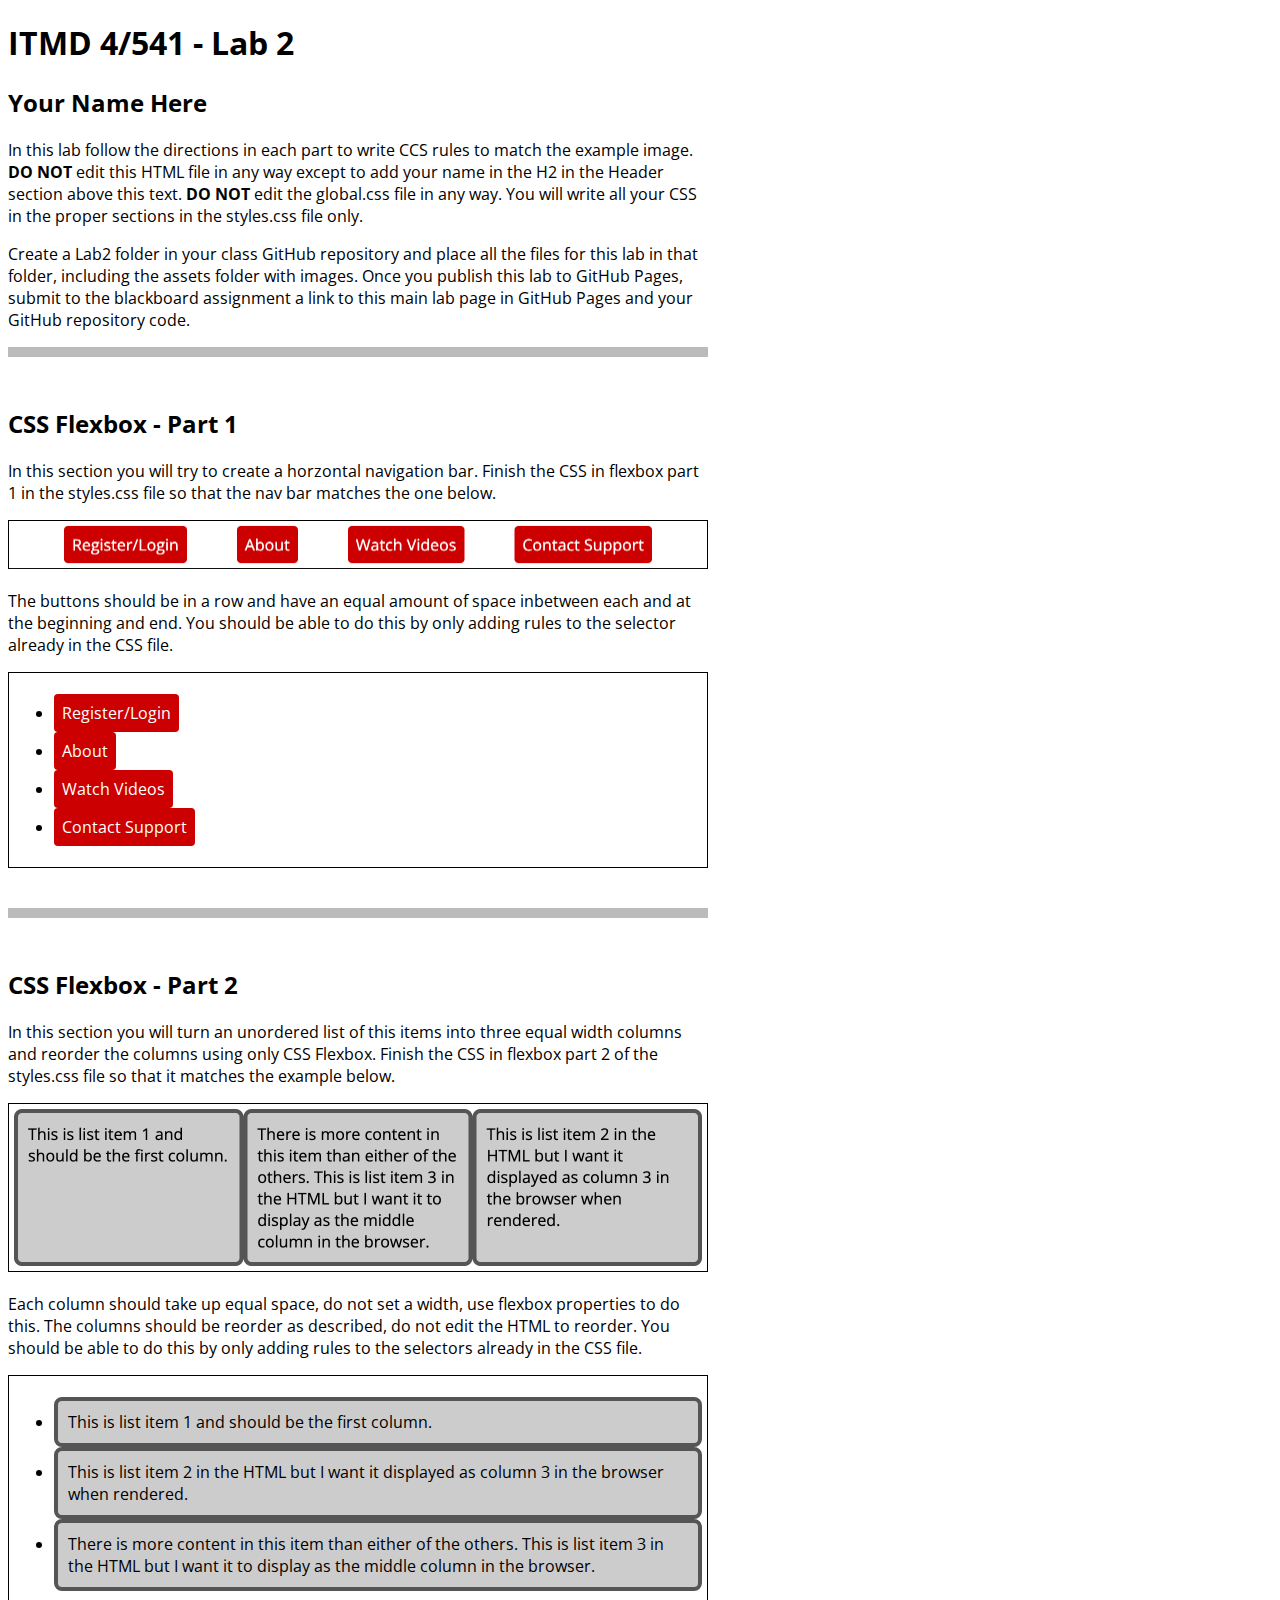
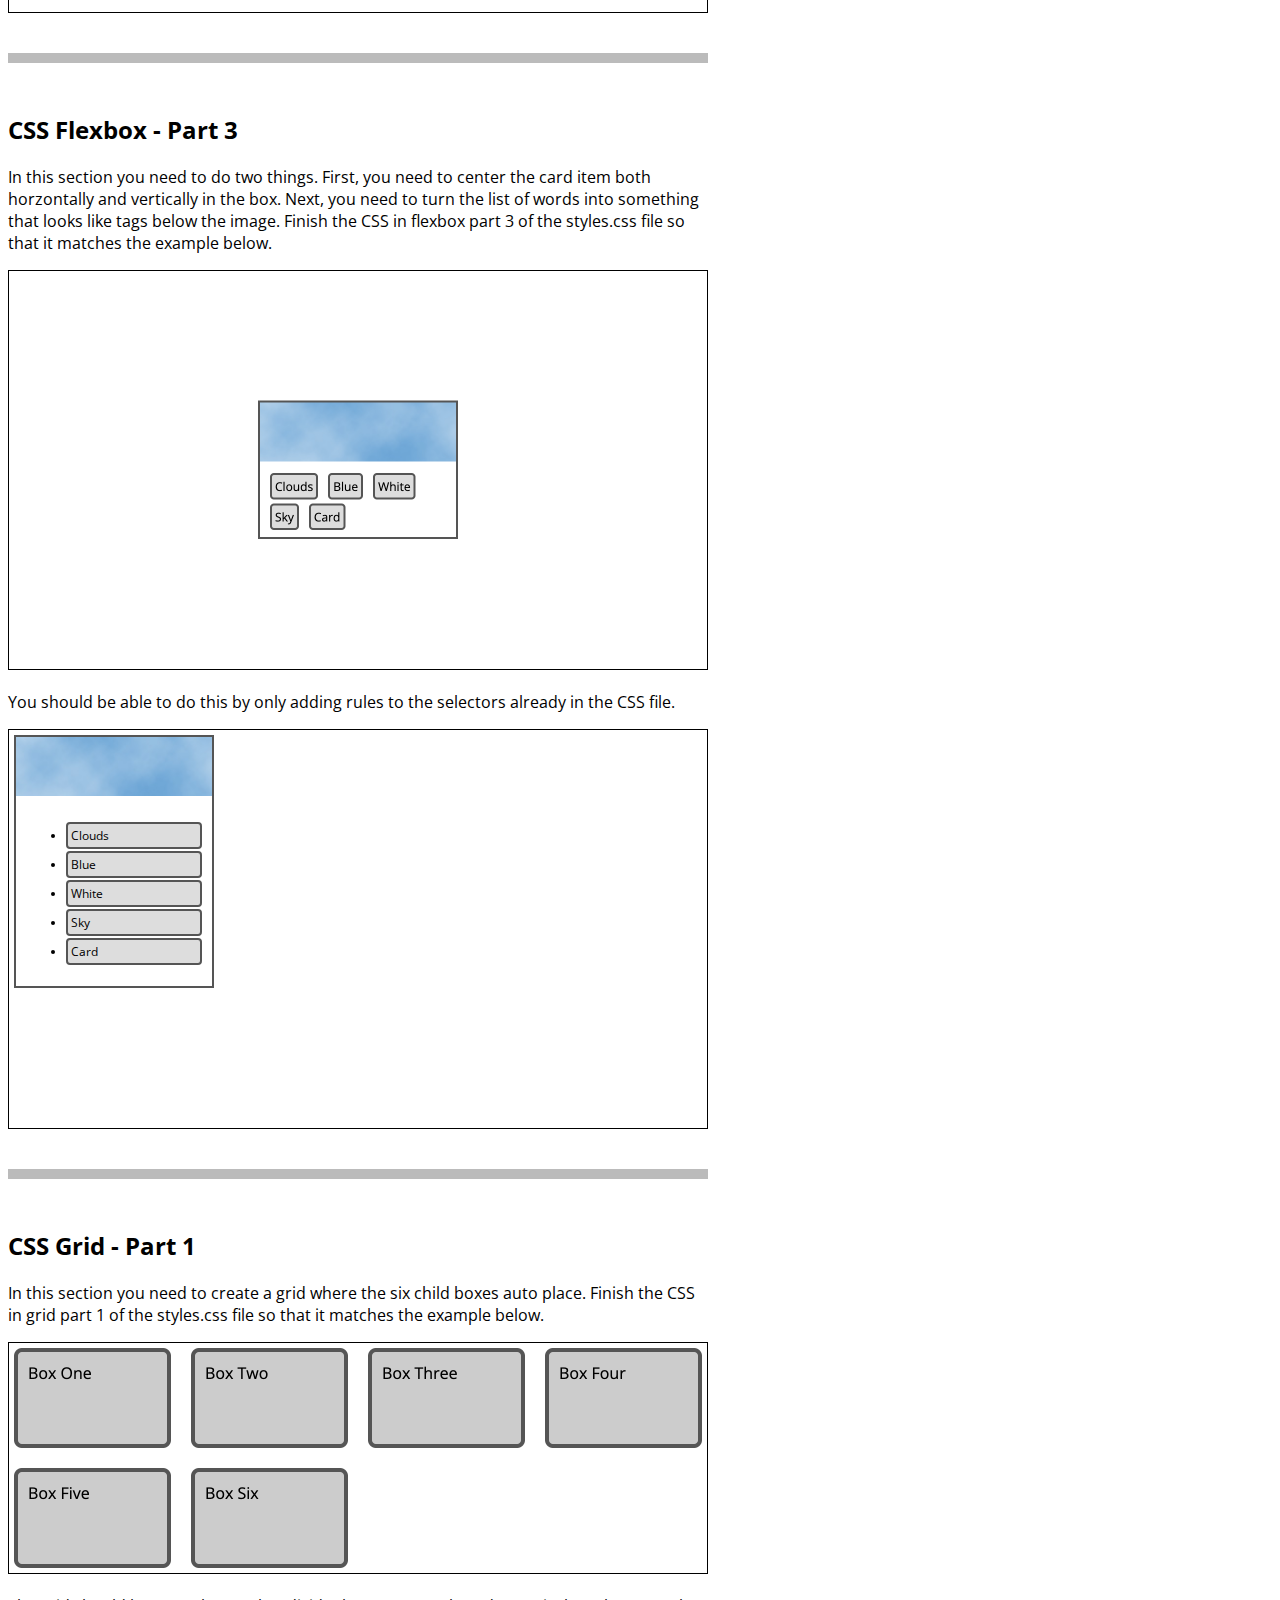
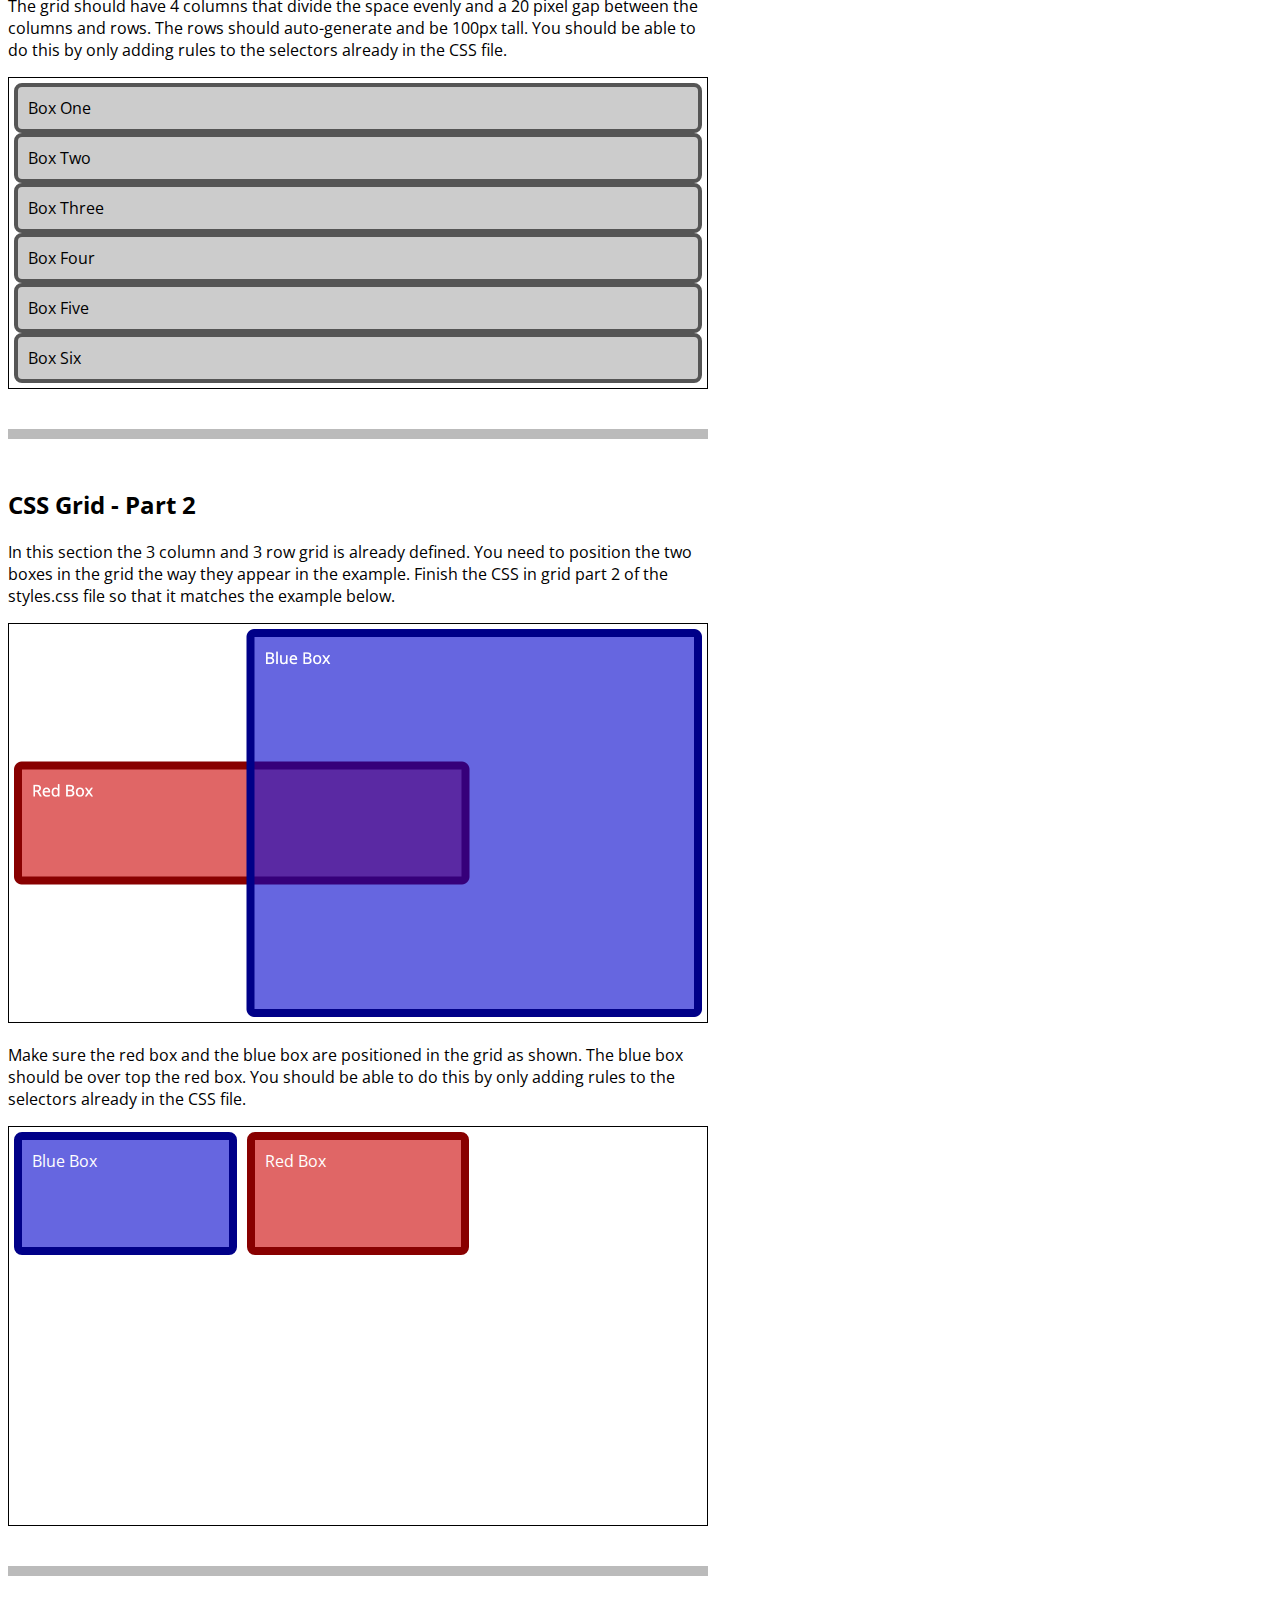
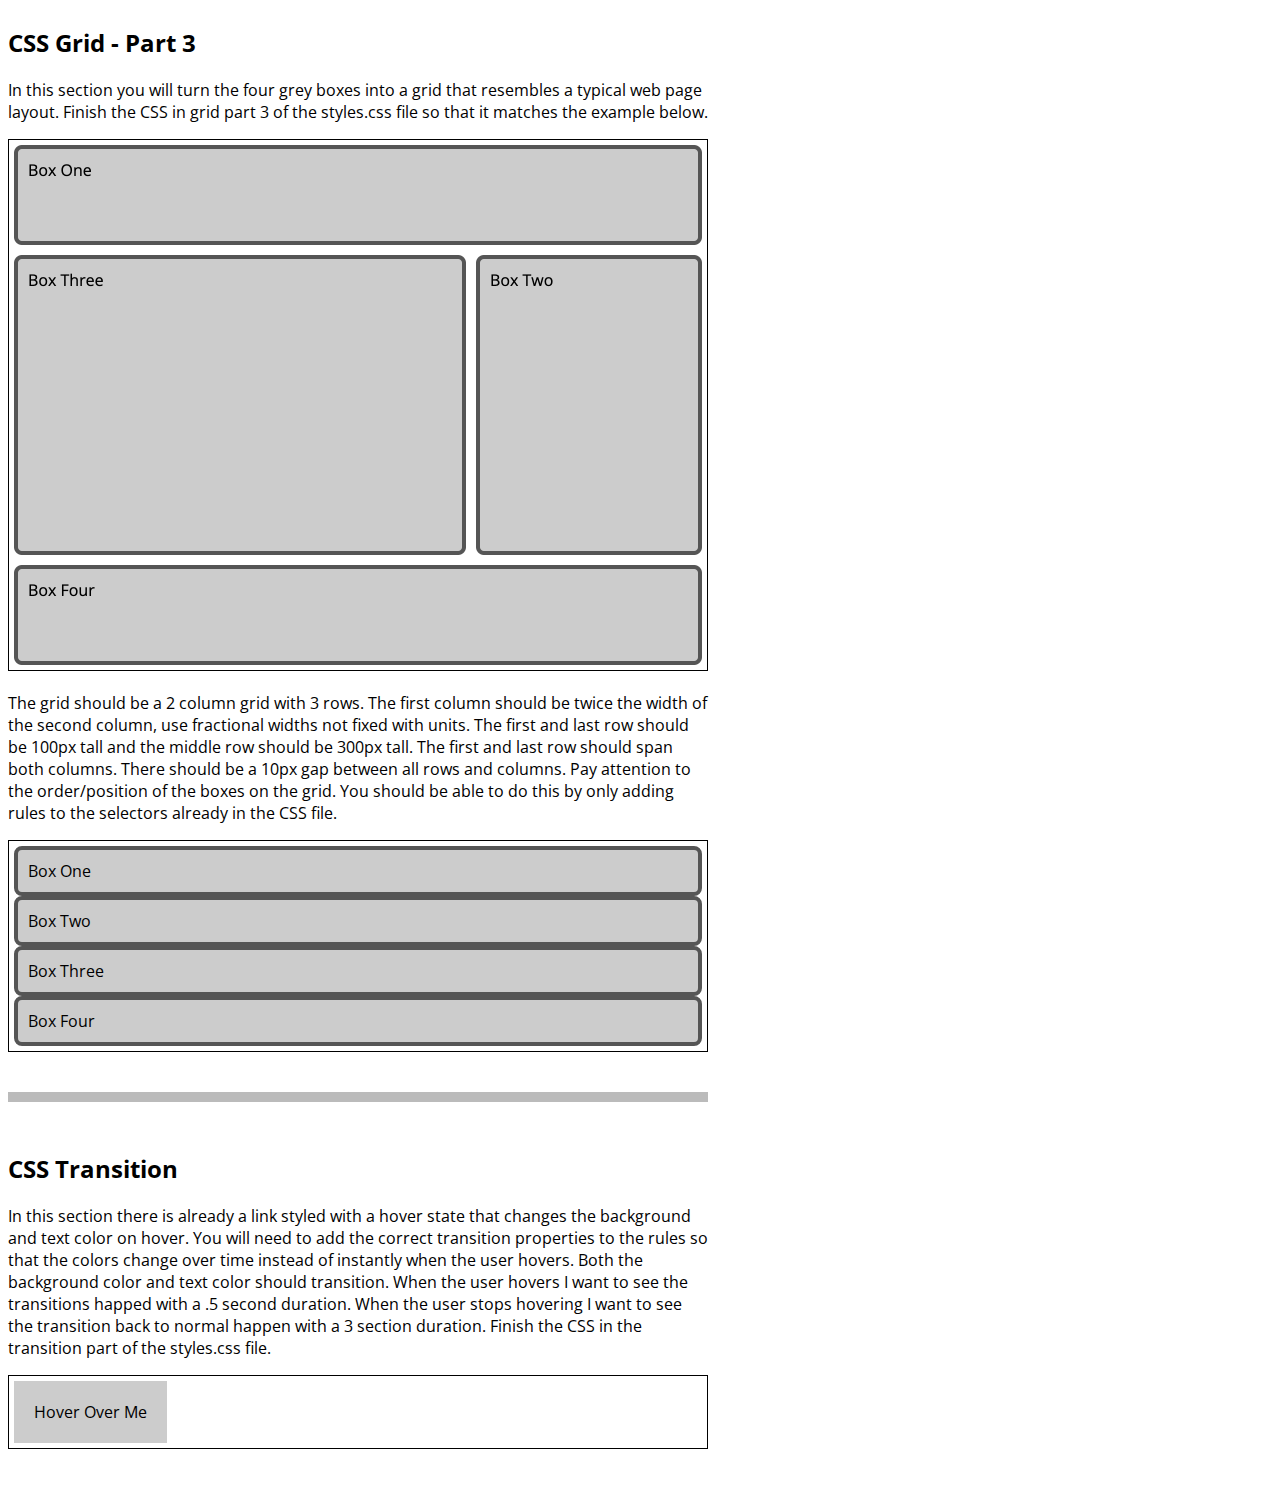
==== Lab2/Lab2/index.html @ 0c4f2bd1 "updates" ====
<!DOCTYPE html>
<html lang="en">
<head>
  <meta charset="UTF-8">
  <meta http-equiv="X-UA-Compatible" content="IE=edge">
  <meta name="viewport" content="width=device-width, initial-scale=1.0">
  <title>ITMD 4/541 - Lab 2</title>
  <link rel="preconnect" href="https://fonts.googleapis.com">
  <link rel="preconnect" href="https://fonts.gstatic.com" crossorigin>
  <link href="https://fonts.googleapis.com/css2?family=Open+Sans:ital,wght@0,400;0,700;1,400&display=swap" rel="stylesheet">
  <link href="assets/global.css" rel="stylesheet">
  <link href="styles.css" rel="stylesheet">
</head>
<body>
  <header class="w700">
    <h1>ITMD 4/541 - Lab 2</h1>
    <h2>Your Name Here</h2>
    <p>In this lab follow the directions in each part to write CCS rules to match the example image. <strong>DO NOT</strong> edit this HTML file in any way except to add your name in the H2 in the Header section above this text. <strong>DO NOT</strong> edit the global.css file in any way. You will write all your CSS in the proper sections in the styles.css file only.</p>
    <p>Create a Lab2 folder in your class GitHub repository and place all the files for this lab in that folder, including the assets folder with images. Once you publish this lab to GitHub Pages, submit to the blackboard assignment a link to this main lab page in GitHub Pages and your GitHub repository code.</p>
  </header>
  <section id="flex-section1" class="w700">
    <h2>CSS Flexbox - Part 1</h2>
    <p>In this section you will try to create a horzontal navigation bar. Finish the CSS in flexbox part 1 in the styles.css file so that the nav bar matches the one below.</p>
    <img src="assets/flex-p1.png" alt="flexbox part 1 example" width="700">
    <p>The buttons should be in a row and have an equal amount of space inbetween each and at the beginning and end. You should be able to do this by only adding rules to the selector already in the CSS file.</p>
    <div class="box">
      <nav>
        <ul>
          <li><a class="btn" href="#/register">Register/Login</a></li>
          <li><a class="btn" href="#/about">About</a></li>
          <li><a class="btn" href="#/videos">Watch Videos</a></li>
          <li><a class="btn" href="#/support">Contact Support</a></li>
        </ul>
      </nav>
    </div>
  </section>
  <section id="flex-section2" class="w700">
    <h2>CSS Flexbox - Part 2</h2>
    <p>In this section you will turn an unordered list of this items into three equal width columns and reorder the columns using only CSS Flexbox. Finish the CSS in flexbox part 2 of the styles.css file so that it matches the example below.</p>
    <img src="assets/flex-p2.png" alt="flexbox part 2 example" width="700">
    <p>Each column should take up equal space, do not set a width, use flexbox properties to do this. The columns should be reorder as described, do not edit the HTML to reorder. You should be able to do this by only adding rules to the selectors already in the CSS file.</p>
    <div class="box">
      <nav>
        <ul>
          <li class="greybox item1">This is list item 1 and should be the first column.</li>
          <li class="greybox item2">This is list item 2 in the HTML but I want it displayed as column 3 in the browser when rendered.</li>
          <li class="greybox item3">There is more content in this item than either of the others. This is list item 3 in the HTML but I want it to display as the middle column in the browser.</li>
        </ul>
      </nav>
    </div>
  </section>
  <section id="flex-section3" class="w700">
    <h2>CSS Flexbox - Part 3</h2>
    <p>In this section you need to do two things. First, you need to center the card item both horzontally and vertically in the box. Next, you need to turn the list of words into something that looks like tags below the image. Finish the CSS in flexbox part 3 of the styles.css file so that it matches the example below.</p>
    <img src="assets/flex-p3.png" alt="flexbox part 3 example" width="700">
    <p>You should be able to do this by only adding rules to the selectors already in the CSS file.</p>
    <div class="box h400">
      <div class="card">
        <img src="assets/clouds.jpg" alt="clouds" width="200">
        <div class="tags">
          <ul>
            <li>Clouds</li>
            <li>Blue</li>
            <li>White</li>
            <li>Sky</li>
            <li>Card</li>
          </ul>
        </div>
      </div>
    </div>
  </section>
  <section id="grid-section1" class="w700">
    <h2>CSS Grid - Part 1</h2>
    <p>In this section you need to create a grid where the six child boxes auto place. Finish the CSS in grid part 1 of the styles.css file so that it matches the example below.</p>
    <img src="assets/grid-p1.png" alt="grid part 1 example" width="700">
    <p>The grid should have 4 columns that divide the space evenly and a 20 pixel gap between the columns and rows. The rows should auto-generate and be 100px tall. You should be able to do this by only adding rules to the selectors already in the CSS file.</p>
    <div class="box">
      <div class="grid">
        <div class="greybox">Box One</div>
        <div class="greybox">Box Two</div>
        <div class="greybox">Box Three</div>
        <div class="greybox">Box Four</div>
        <div class="greybox">Box Five</div>
        <div class="greybox">Box Six</div>
      </div>
    </div>
    </div>
  </section>
  <section id="grid-section2" class="w700">
    <h2>CSS Grid - Part 2</h2>
    <p>In this section the 3 column and 3 row grid is already defined. You need to position the two boxes in the grid the way they appear in the example. Finish the CSS in grid part 2 of the styles.css file so that it matches the example below.</p>
    <img src="assets/grid-p2.png" alt="grid part 2 example" width="700">
    <p>Make sure the red box and the blue box are positioned in the grid as shown. The blue box should be over top the red box. You should be able to do this by only adding rules to the selectors already in the CSS file.</p>
    <div class="box h400">
      <div class="grid">
        <div class="gridboxblue">Blue Box</div>
        <div class="gridboxred">Red Box</div>
      </div>
    </div>
    </div>
  </section>
  <section id="grid-section3" class="w700">
    <h2>CSS Grid - Part 3</h2>
    <p>In this section you will turn the four grey boxes into a grid that resembles a typical web page layout. Finish the CSS in grid part 3 of the styles.css file so that it matches the example below.</p>
    <img src="assets/grid-p3.png" alt="grid part 3 example" width="700">
    <p>The grid should be a 2 column grid with 3 rows. The first column should be twice the width of the second column, use fractional widths not fixed with units. The first and last row should be 100px tall and the middle row should be 300px tall. The first and last row should span both columns. There should be a 10px gap between all rows and columns. Pay attention to the order/position of the boxes on the grid. You should be able to do this by only adding rules to the selectors already in the CSS file.</p>
    <div class="box">
      <div class="grid">
        <div class="greybox box1">Box One</div>
        <div class="greybox box2">Box Two</div>
        <div class="greybox box3">Box Three</div>
        <div class="greybox box4">Box Four</div>
      </div>
    </div>
    </div>
  </section>
  <section id="transition-section" class="w700">
    <h2>CSS Transition</h2>
    <p>In this section there is already a link styled with a hover state that changes the background and text color on hover. You will need to add the correct transition properties to the rules so that the colors change over time instead of instantly when the user hovers. Both the background color and text color should transition. When the user hovers I want to see the transitions happed with a .5 second duration. When the user stops hovering I want to see the transition back to normal happen with a 3 section duration. Finish the CSS in the transition part of the styles.css file.</p>
    <div class="box">
      <a href="#">Hover Over Me</a>
    </div>
    </div>
  </section>
</body>
</html>
---- Lab2/Lab2/assets/global.css ----
/* Global CSS - Do Not Edit */

* {
  box-sizing: border-box;
  font-family: 'Open Sans', sans-serif;
}

section {
  padding: 30px 0 40px;
  border-top: 10px solid #bbb;
}

.btn {
  background-color: #cc0000;
  padding: 8px;
  color: #fff;
  display: inline-block;
  text-decoration: none;
  border-radius: 4px;
  font-size: 1rem;
}

.box {
  border: 1px solid #000;
  padding: 5px;
}

img {
  max-width: 100%;
}

.w700 {
  width: 700px;
}

.h500 {
  height: 500px;
}

.h400 {
  height: 400px;
}

.greybox {
  background-color: #ccc;
  color: #000;
  padding: 10px;
  border: 4px solid #555;
  border-radius: 8px;
}

.gridboxblue {
  background-color:rgba(0,0,204,.6);
  color: #fff;
  padding: 10px;
  border: 8px solid #000088;
  border-radius: 8px;
}

.gridboxred {
  background-color: rgba(204,0,0,.6);
  color: #fff;
  padding: 10px;
  border: 8px solid #880000;
  border-radius: 8px;
}

.card {
  width: 200px;
  border: 2px solid #555;
}

.tags {
  padding: 5px;
}

.tags li {
  background-color: #ddd;
  color: #000;
  padding: 3px;
  border: 2px solid #555;
  border-radius: 4px;
  font-size: .75rem;
  margin: 2px 5px;
}

#grid-section2 .grid {
	display: grid;
	grid-template-columns: 1fr 1fr 1fr;
	grid-template-rows: 1fr 1fr 1fr;
	grid-gap: 10px;
  height: 100%;
}
---- Lab2/Lab2/styles.css ----
/* Flexbox Part 1 */

#flex-section1 ul {

}

/* end Flexbox Part 1 */


/* Flexbox Part 2 */

#flex-section2 ul {

}

#flex-section2 li {

}

#flex-section2 .item1 {

}

#flex-section2 .item2 {

}

#flex-section2 .item3 {

}

/* end Flexbox Part 2 */


/* Flexbox Part 3 */

#flex-section3 .box {

}

#flex-section3 .tags ul {

}

/* end Flexbox Part 3 */


/* Grid Part 1 */

#grid-section1 .grid {

}

/* end Grid Part 1 */


/* Grid Part 2 */

#grid-section2 .gridboxblue {

}

#grid-section2 .gridboxred {

}

/* end Grid Part 2 */


/* Grid Part 3 */

#grid-section3 .grid {

}

#grid-section3 .box1 {

}

#grid-section3 .box2 {

}

#grid-section3 .box3 {

}

#grid-section3 .box4 {

}

/* end Grid Part 3 */


/* Transition Part */

#transition-section .box a {
	display: inline-block;
	background-color: #ccc;
	color: #000;
	padding: 20px;
	text-decoration: none;


}

#transition-section .box a:hover {
	background-color: #cc0000;
	color: #fff;


}

/* end Transition Part */
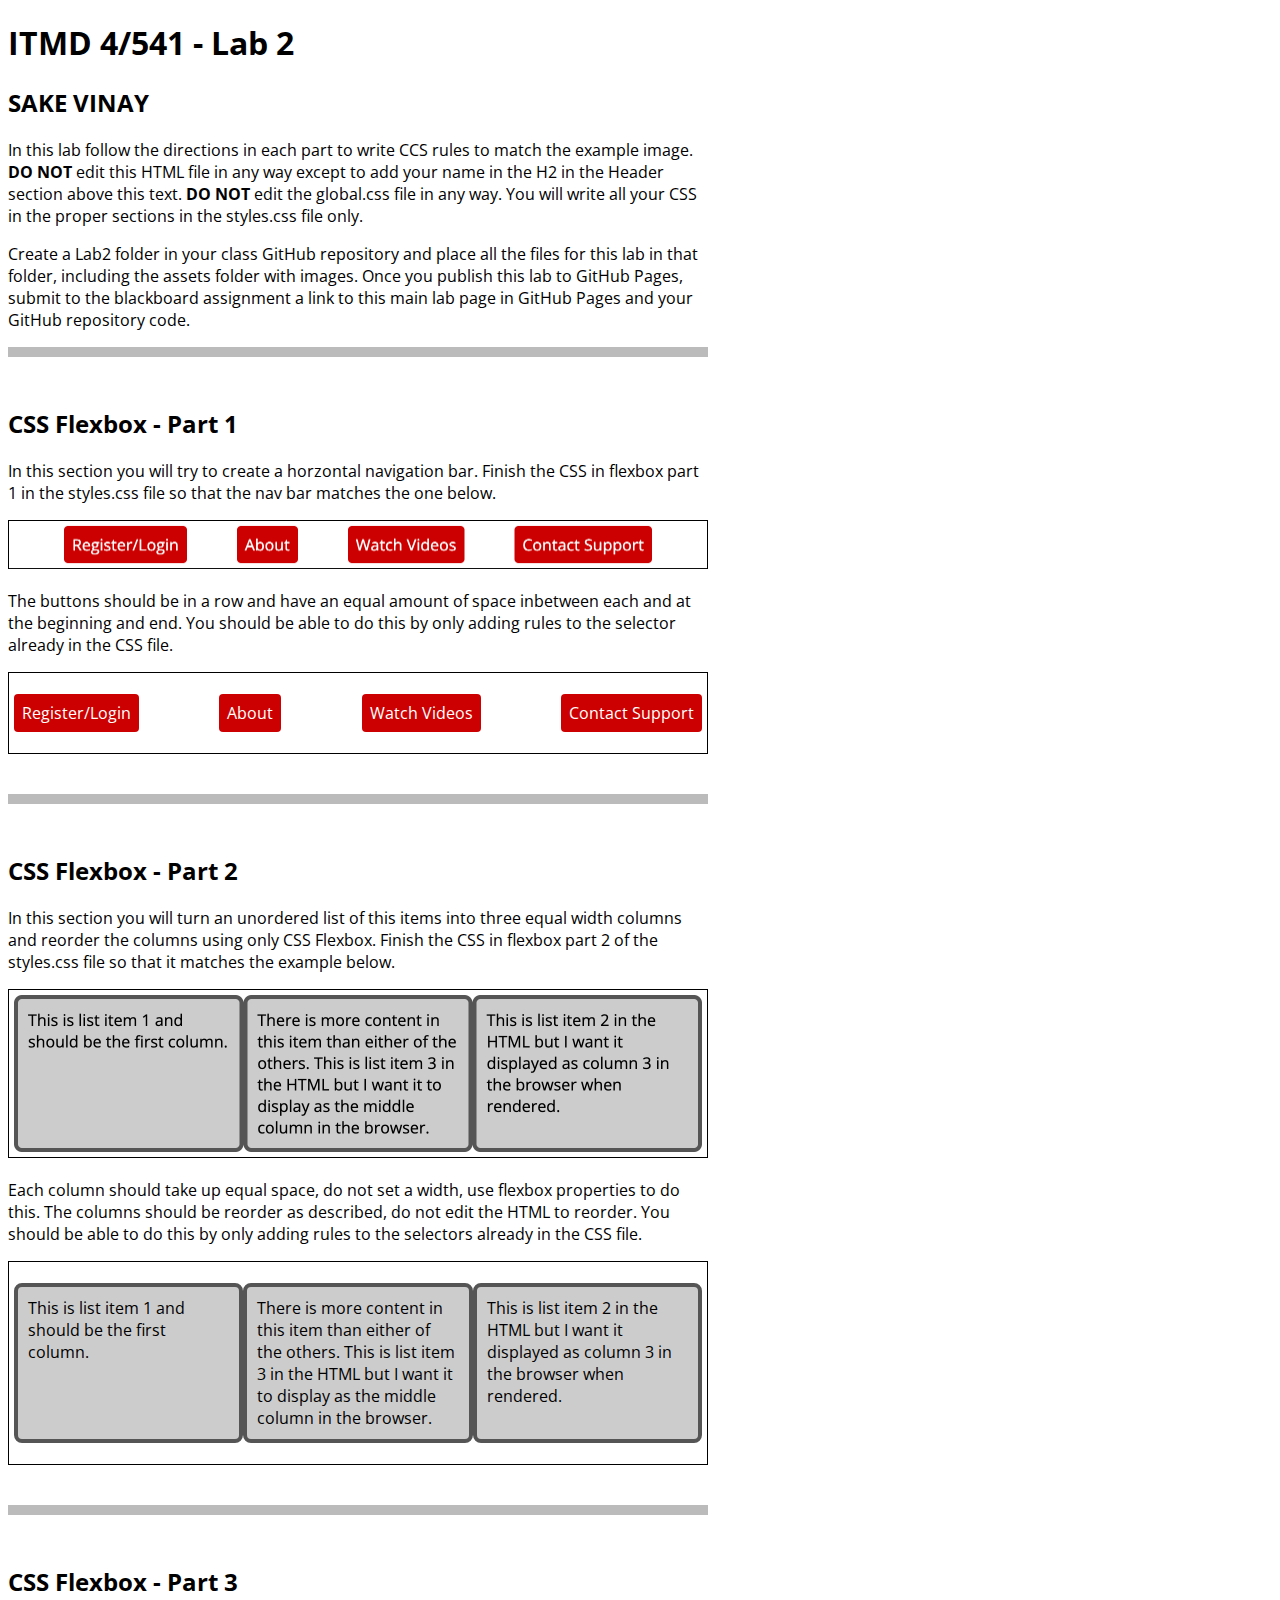
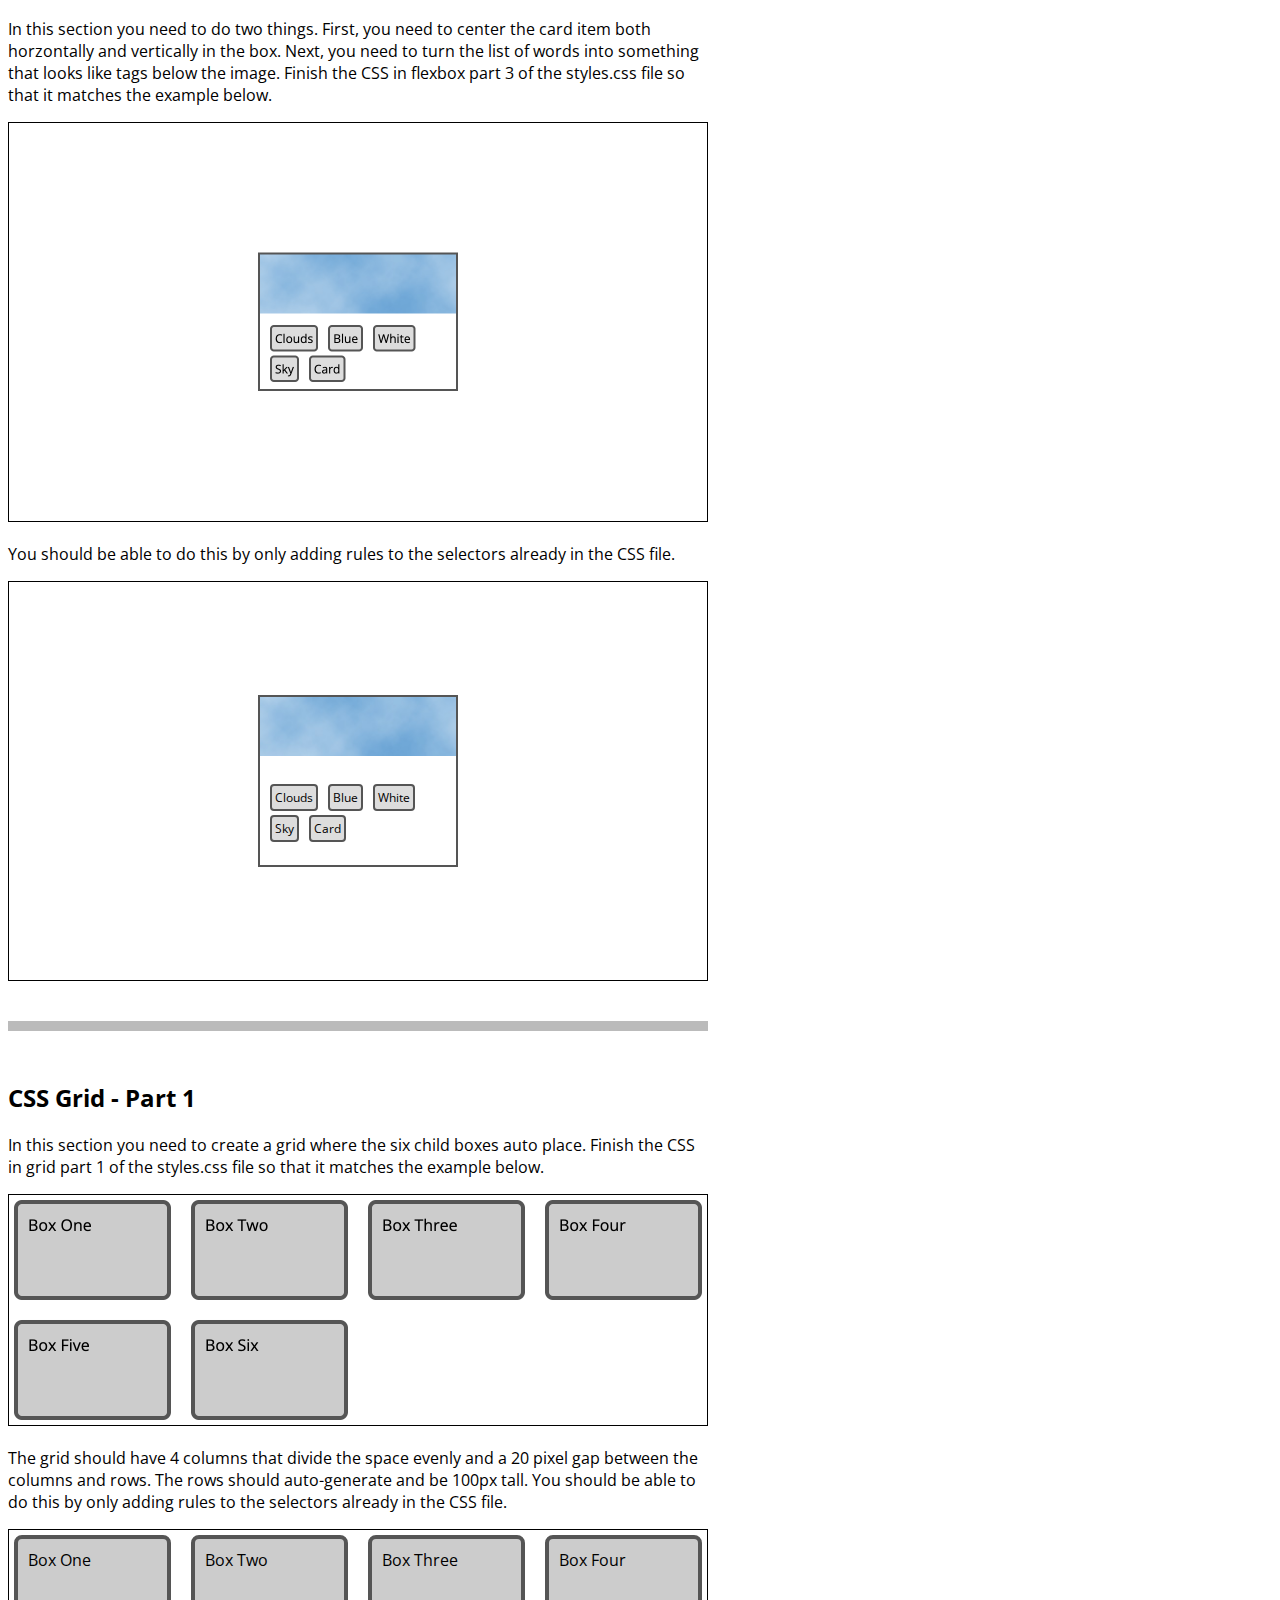
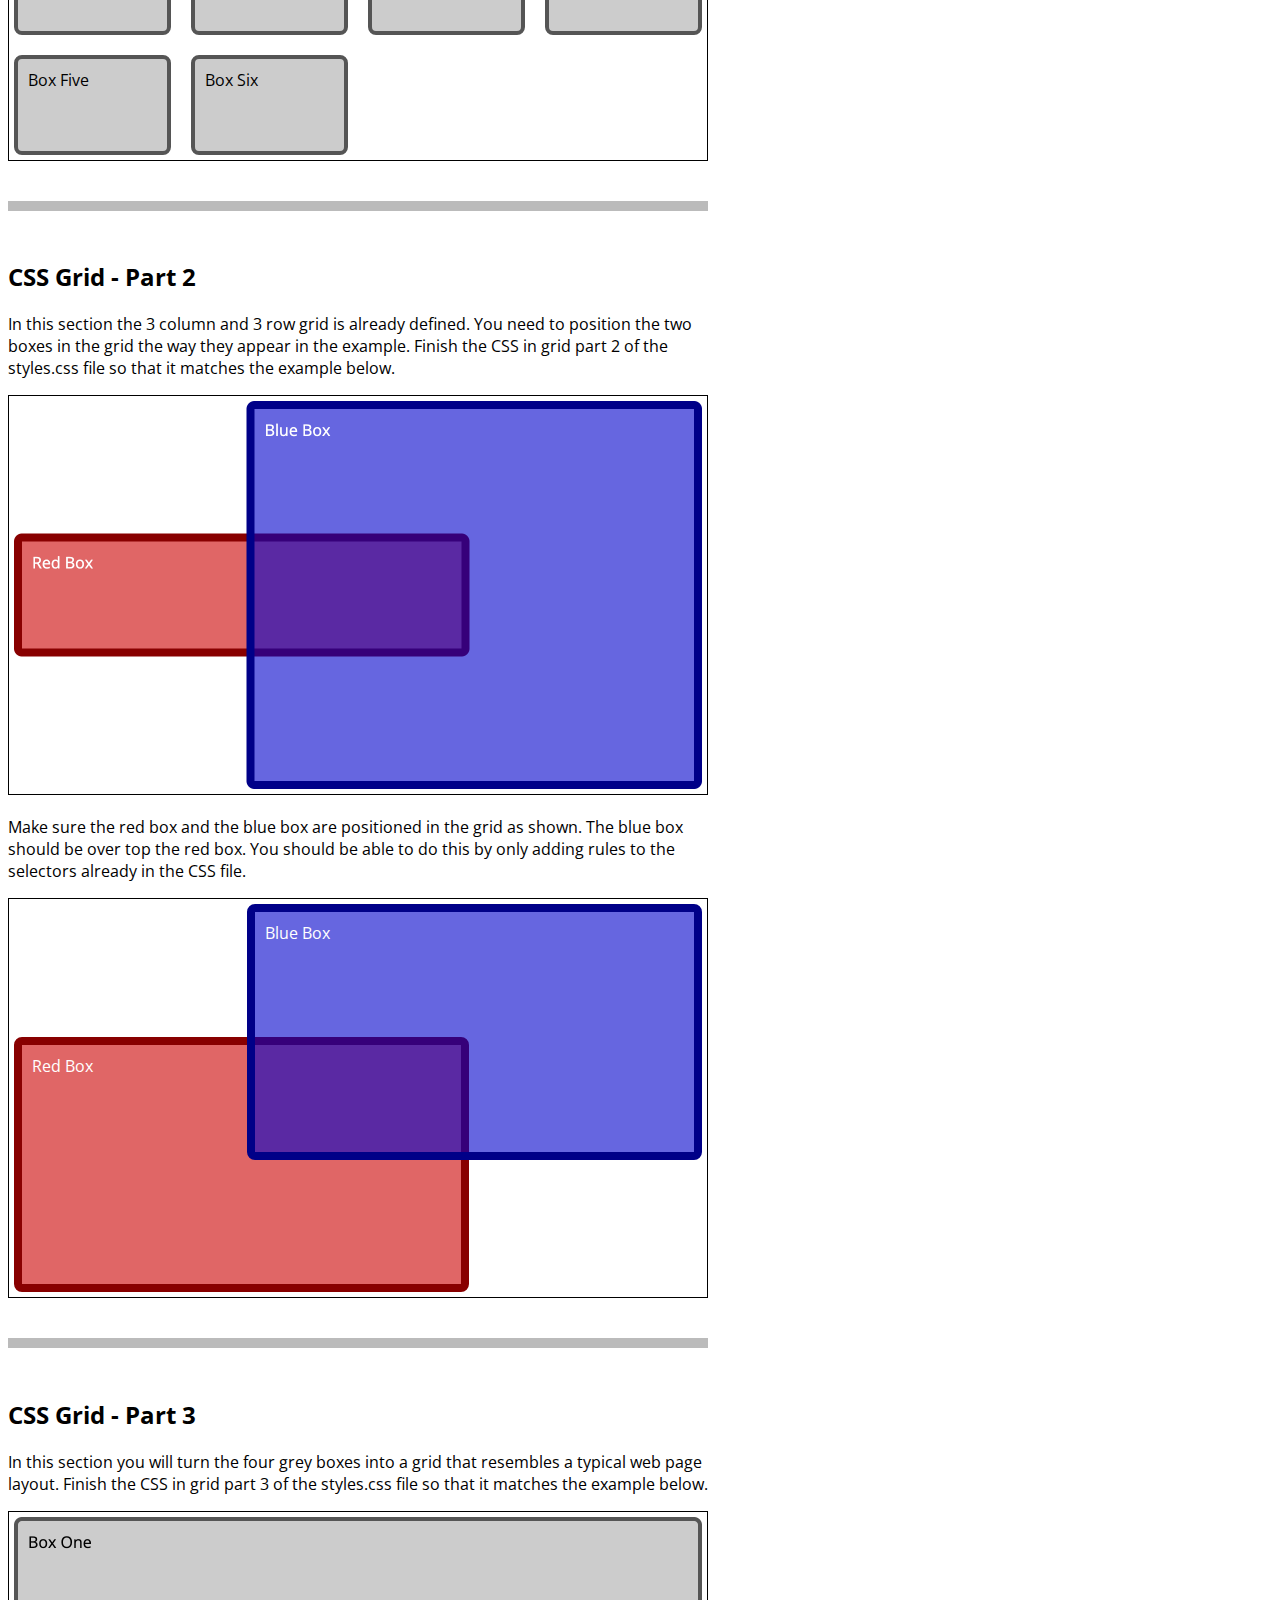
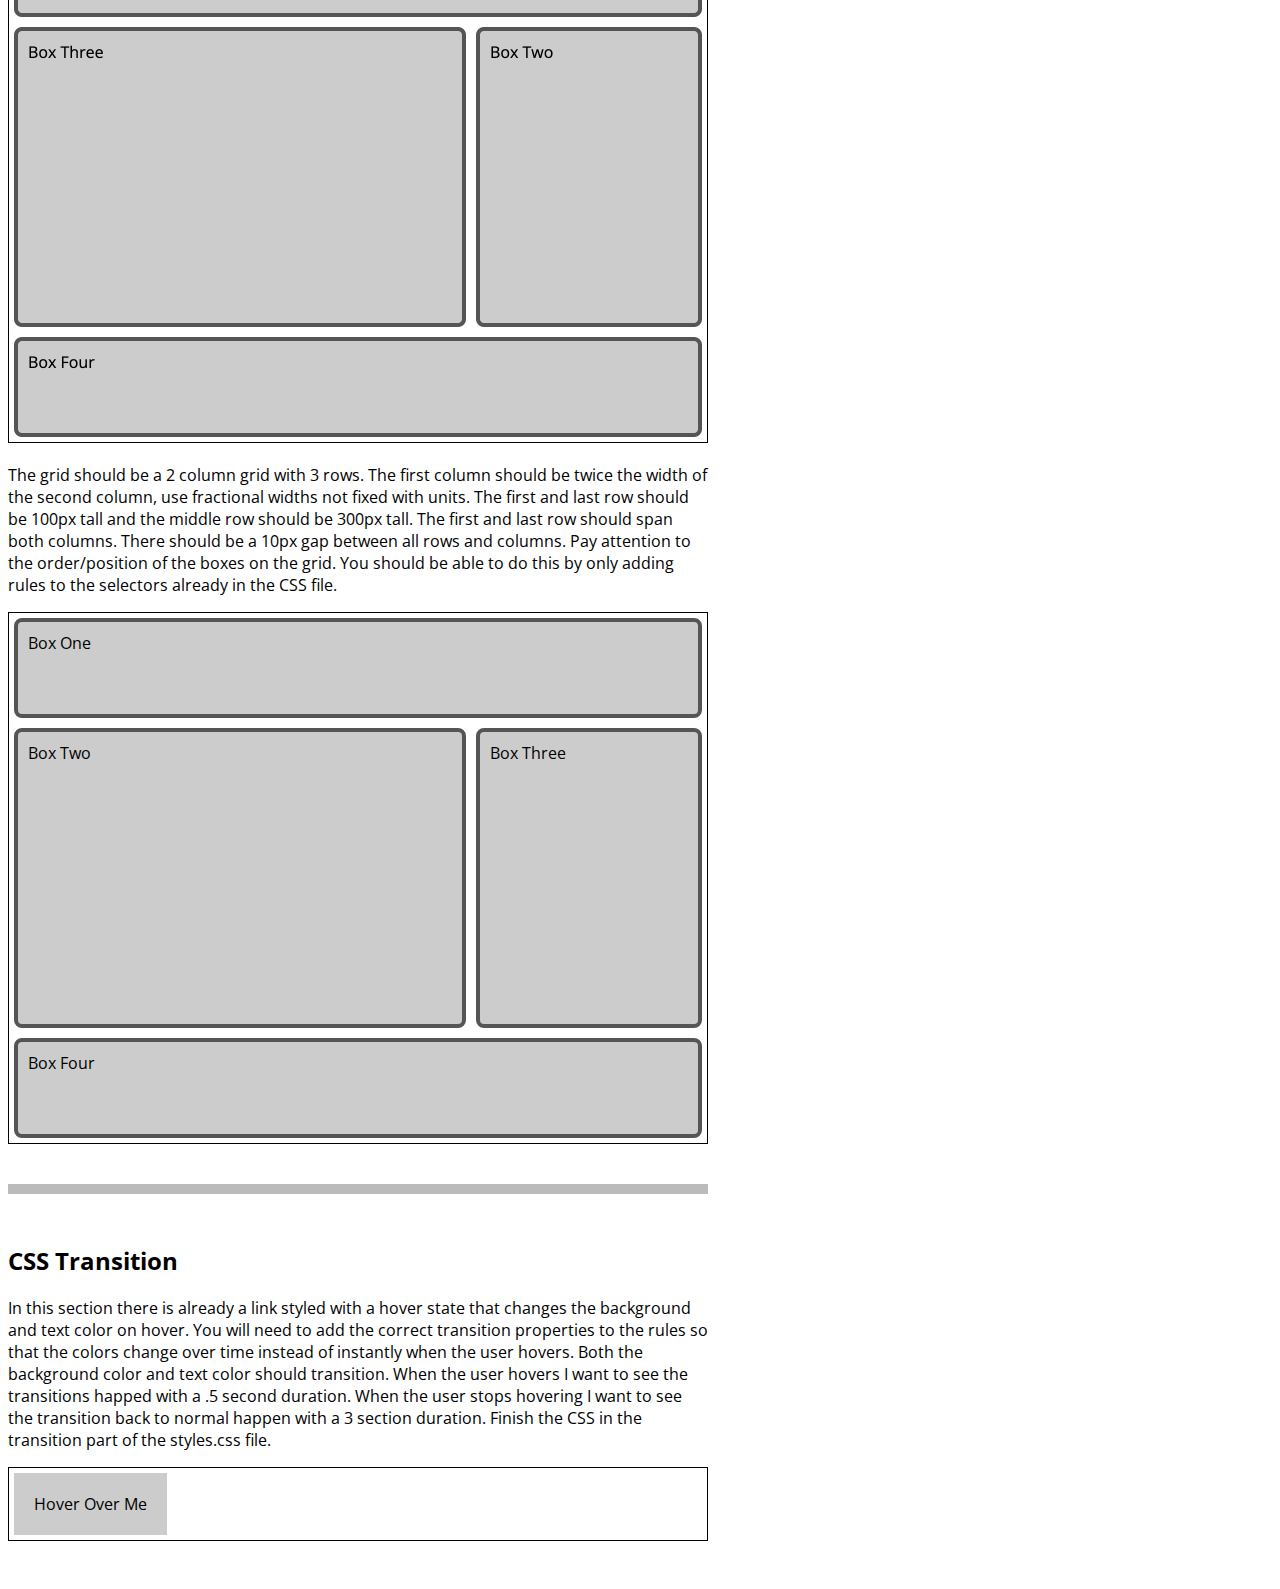
==== commit 4615410f: "updates" ====
--- a/Lab2/Lab2/index.html
+++ b/Lab2/Lab2/index.html
@@ -14,7 +14,7 @@
 <body>
   <header class="w700">
     <h1>ITMD 4/541 - Lab 2</h1>
-    <h2>Your Name Here</h2>
+    <h2>SAKE VINAY</h2>
     <p>In this lab follow the directions in each part to write CCS rules to match the example image. <strong>DO NOT</strong> edit this HTML file in any way except to add your name in the H2 in the Header section above this text. <strong>DO NOT</strong> edit the global.css file in any way. You will write all your CSS in the proper sections in the styles.css file only.</p>
     <p>Create a Lab2 folder in your class GitHub repository and place all the files for this lab in that folder, including the assets folder with images. Once you publish this lab to GitHub Pages, submit to the blackboard assignment a link to this main lab page in GitHub Pages and your GitHub repository code.</p>
   </header>
--- a/Lab2/Lab2/styles.css
+++ b/Lab2/Lab2/styles.css
@@ -1,7 +1,10 @@
 /* Flexbox Part 1 */
 
 #flex-section1 ul {
-
+	display: flex;
+	justify-content: space-between;
+	padding: 0;
+	list-style-type: none;
 }
 
 /* end Flexbox Part 1 */
@@ -10,23 +13,25 @@
 /* Flexbox Part 2 */
 
 #flex-section2 ul {
-
+	display: flex;
+  padding: 0;
+  list-style-type: none;
 }
 
 #flex-section2 li {
-
+	flex: 1;
 }
 
 #flex-section2 .item1 {
-
+	order: 1;
 }
 
 #flex-section2 .item2 {
-
+	order: 3;
 }
 
 #flex-section2 .item3 {
-
+	order: 2;
 }
 
 /* end Flexbox Part 2 */
@@ -35,11 +40,16 @@
 /* Flexbox Part 3 */
 
 #flex-section3 .box {
-
+	display: flex;
+	justify-content: center;
+	align-items: center;
 }
 
 #flex-section3 .tags ul {
-
+	display: flex;
+  flex-wrap: wrap;
+  padding: 0;
+  list-style-type: none;
 }
 
 /* end Flexbox Part 3 */
@@ -48,7 +58,10 @@
 /* Grid Part 1 */
 
 #grid-section1 .grid {
-
+	display: grid;
+	grid-template-columns: repeat(4, 1fr);
+	gap: 20px;
+	grid-auto-rows: 100px;
 }
 
 /* end Grid Part 1 */
@@ -57,11 +70,14 @@
 /* Grid Part 2 */
 
 #grid-section2 .gridboxblue {
-
+	grid-column: 2 / 4;
+	grid-row: 1 / 3;
+	z-index: 1;
 }
 
 #grid-section2 .gridboxred {
-
+	grid-column: 1 / 3;
+	grid-row: 2 / 4;
 }
 
 /* end Grid Part 2 */
@@ -70,23 +86,28 @@
 /* Grid Part 3 */
 
 #grid-section3 .grid {
-
+	display: grid;
+  grid-template-columns: 2fr 1fr;
+  grid-template-rows: 100px 300px 100px;
+  gap: 10px;
 }
 
 #grid-section3 .box1 {
-
+	grid-column: 1 / -1;
 }
 
 #grid-section3 .box2 {
-
+	grid-column: 1 / 2;
+  grid-row: 2 / 3;
 }
 
 #grid-section3 .box3 {
-
+	grid-column: 2 / 3;
+  grid-row: 2 / 3;
 }
 
 #grid-section3 .box4 {
-
+	grid-column: 1 / -1;
 }
 
 /* end Grid Part 3 */
@@ -97,16 +118,16 @@
 #transition-section .box a {
 	display: inline-block;
 	background-color: #ccc;
-	color: #000;
+	color: #000000;
 	padding: 20px;
 	text-decoration: none;
-
-
+	transition: background-color 0.5s, color 0.5s;
 }
 
 #transition-section .box a:hover {
 	background-color: #cc0000;
 	color: #fff;
+	transition: background-color 3s, color 3s;
 
 
 }
